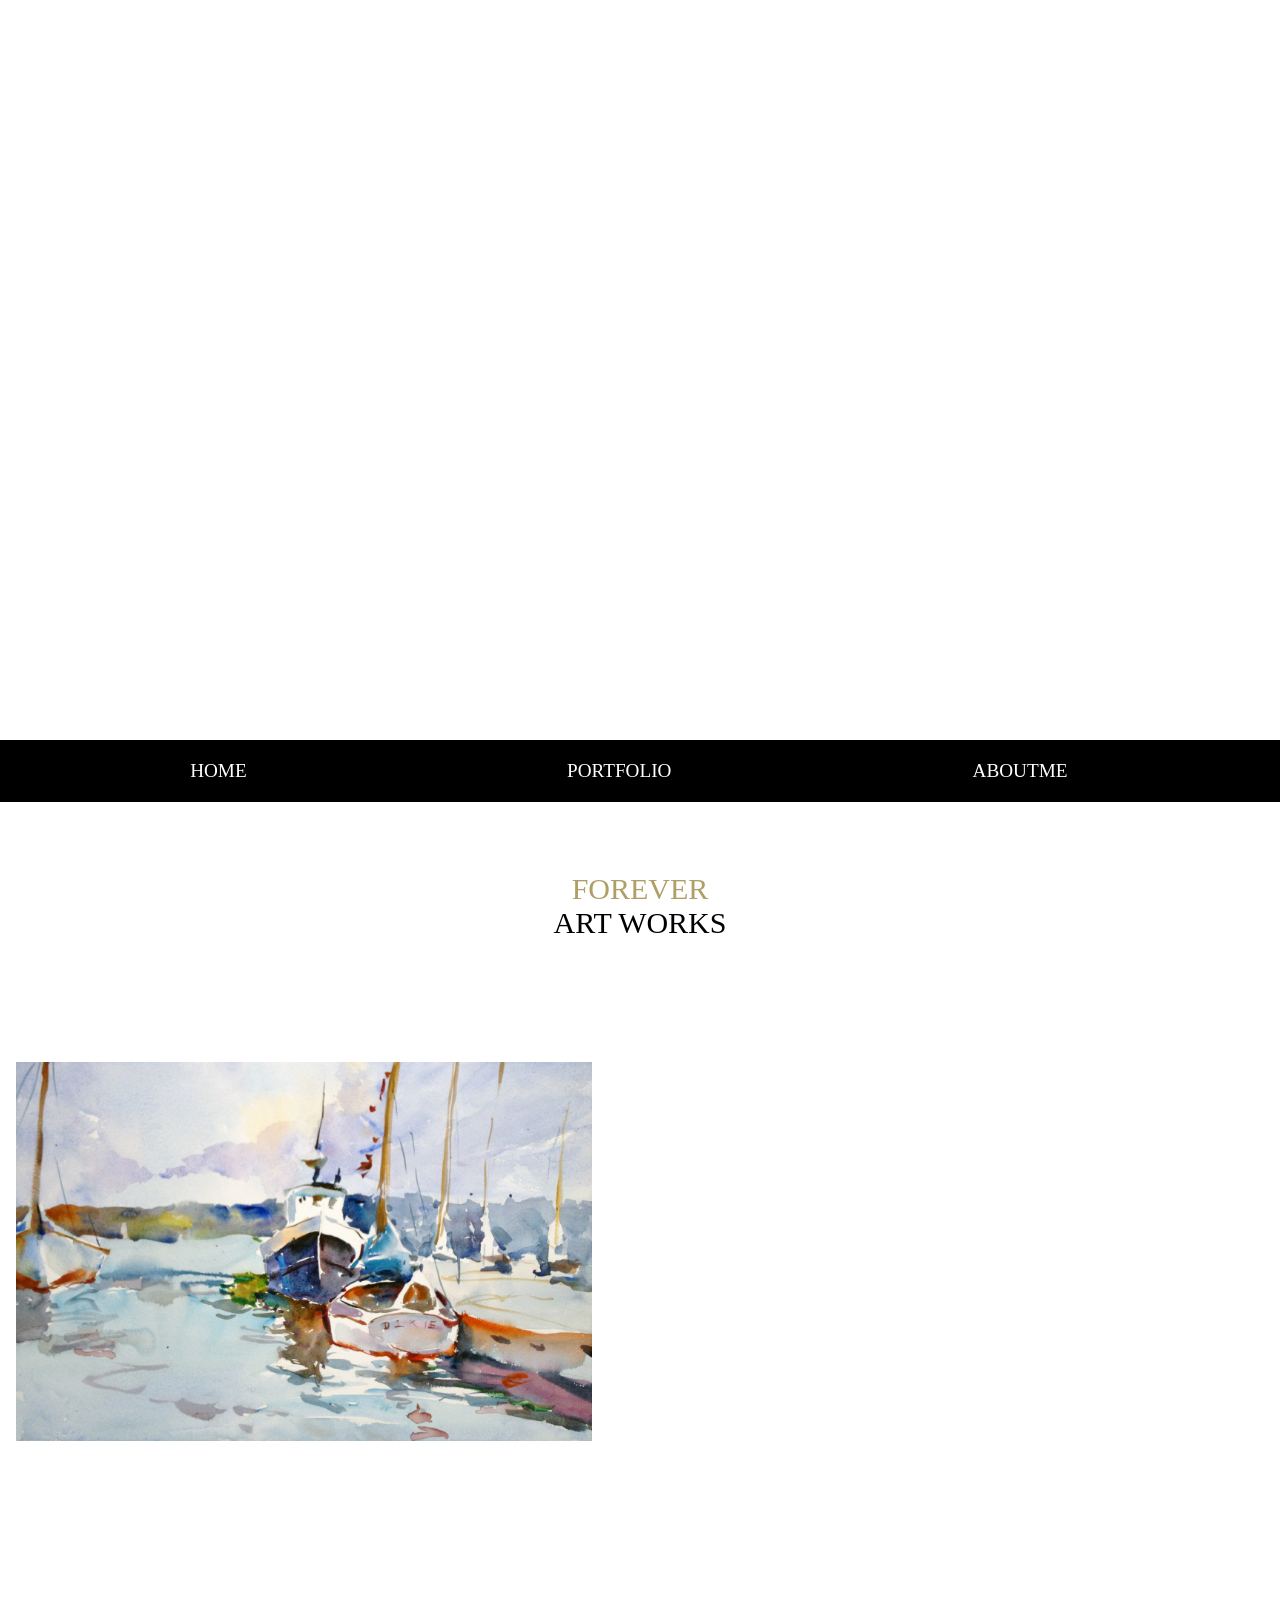
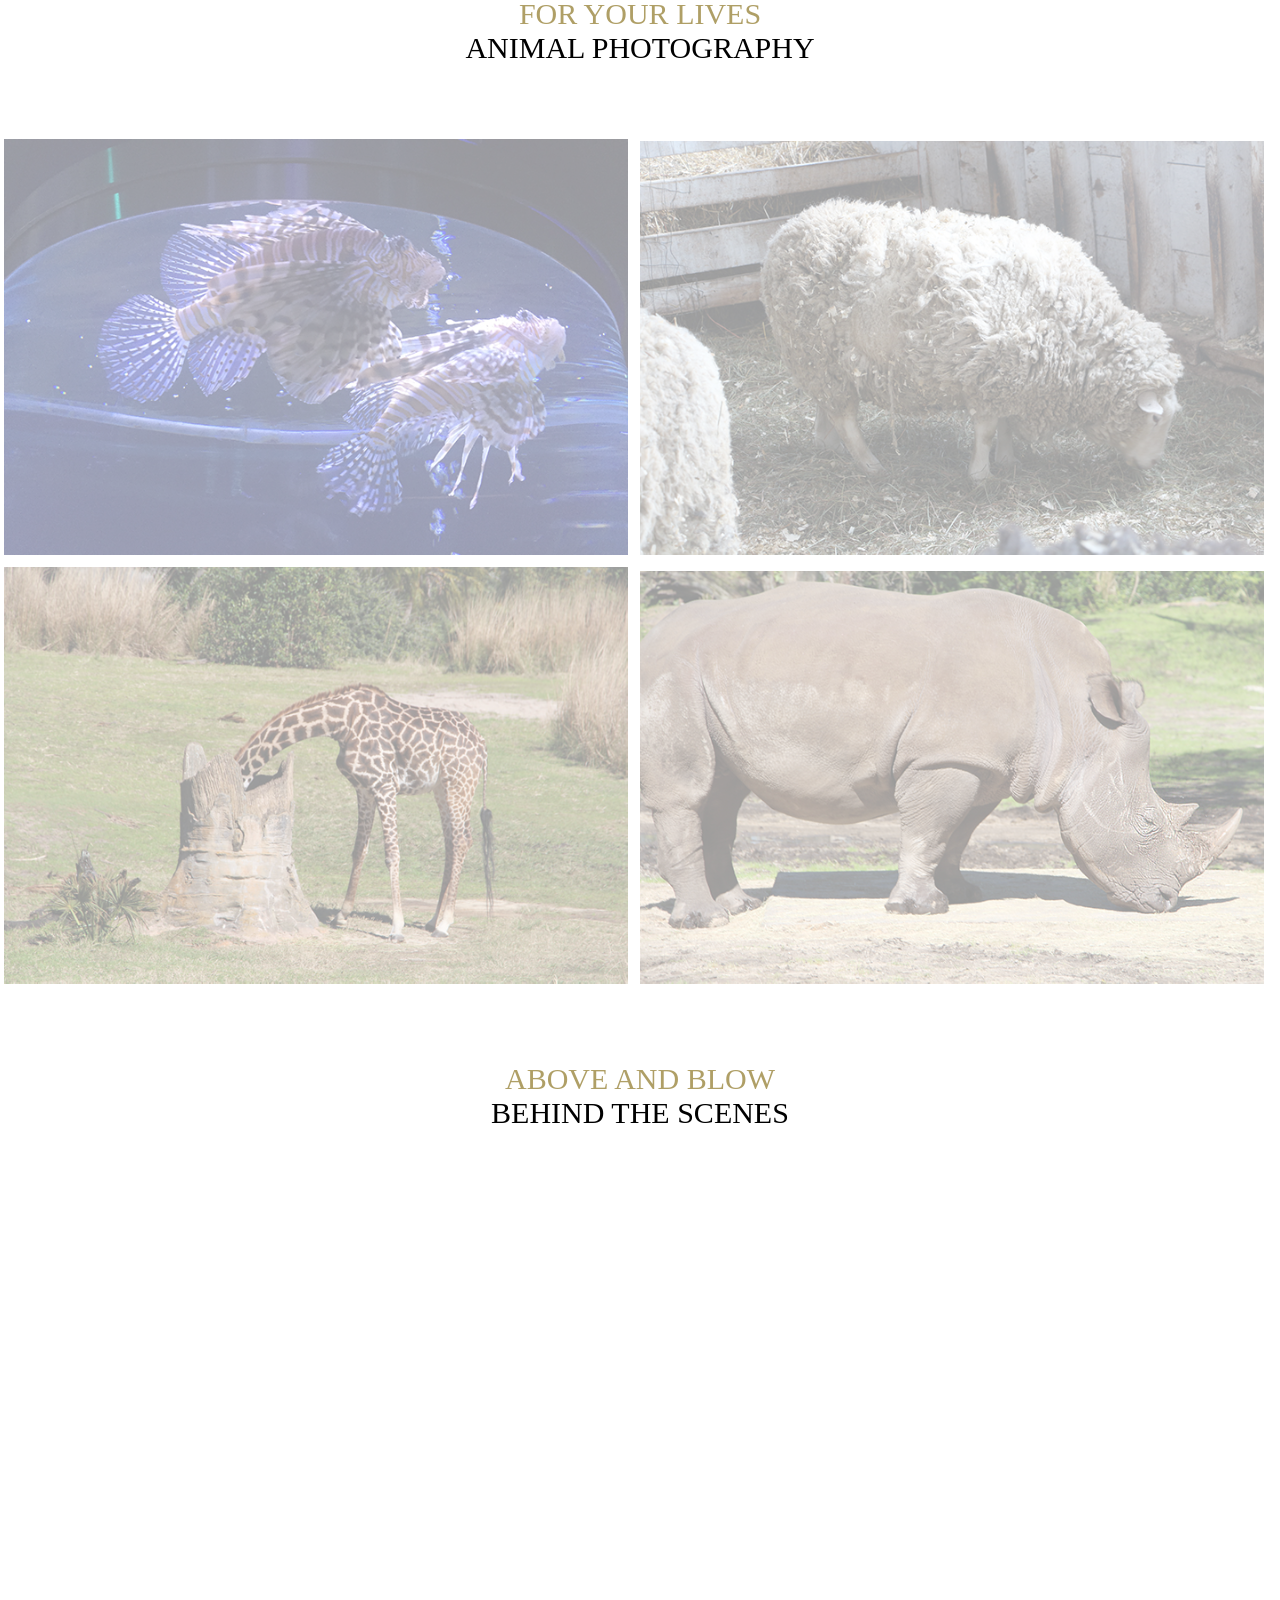
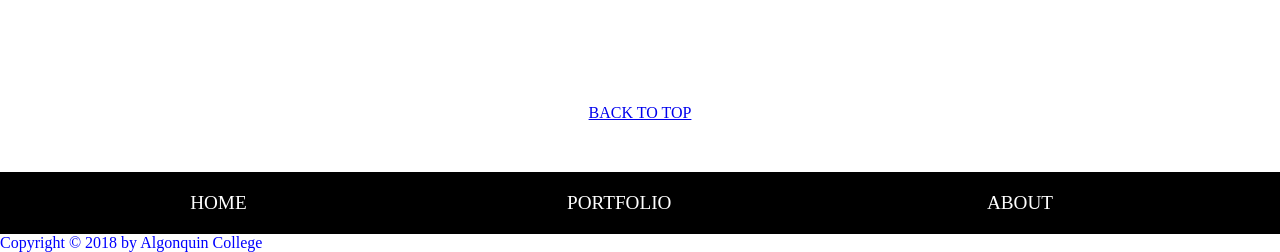
==== portfolio.html @ 582f24a5 "Completed midterm assignment" ====
<!DOCTYPE html>
<html lang="en">
<head>
    <meta charset="UTF-8">
    <title>Portfolio of Fangyun</title>
    <link rel="stylesheet" href="./css/min/main.css">
    <link href="https://fonts.googleapis.com/css?family=Black+Han+Sans|Poiret+One" rel="stylesheet">
</head>
<body>
        <h1>Portfolio of Fangyun</h1>
        <nav>
            <ul>
             <li><a href="./index.html">HOME</a></li>
             <li><a href="./portfolio.html">PORTFOLIO</a></li>
             <li><a href="./aboutme.html">ABOUTME</a></li>
            </ul>
        </nav>
    <h2>
        <div>FOREVER</div>
        <div>ART WORKS</div>
    </h2>

    <div class="p2">
        <picture>
            <img  src="img/IMG_4044.jpg" alt="">
        </picture>
        <picture>
            <img src="img/6.jpg" alt="">
        </picture>
         <picture>
            <img class="img1" src="./img/007.jpg" alt=""> 
        </picture>
        <picture>
            <img src="img/1(2).jpg" alt="">
        </picture>
        <picture>
            <img src="img/DSC_0004.jpg" alt="">
        </picture>
        <picture>
            <img src="img/DSC_0002.jpg" alt="">
        </picture>
    </div>
    <h2>
        <div>FOR YOUR LIVES</div>
        <div>ANIMAL PHOTOGRAPHY</div>
    </h2>
    <div class="p4">
       <picture>
            <img src="img/IMG_3475.jpg" alt="">
        </picture>
        <picture>
            <img src="img/IMG_8613.jpg" alt="">
        </picture>
        <picture>
            <img src="img/img-3947_orig.jpg" alt="">
        </picture>
        <picture>
            <img src="img/IMG_3927.jpg" alt="">
        </picture>
    </div>
    <h3>
       <div>ABOVE AND BLOW</div>
       <div>BEHIND THE SCENES</div>
    </h3>
    <div class="video"><iframe width="760" height="515" src="https://www.youtube.com/embed/rjXcK37ZVVE" frameborder="0" allow="autoplay; encrypted-media" allowfullscreen></iframe></div>
    <footer>
        <a href="./index.html">BACK TO TOP</a>
        <nav>
           <ul>
            <li><a href="./index.html">HOME</a></li>
            <li><a href="./portfolio.html">PORTFOLIO</a></li>
            <li><a href="./aboutme.html">ABOUT</a></li>
           </ul>
        </nav>
        <h4>Copyright © 2018 by Algonquin College</h4>
    </footer>
</body>
</html>
---- css/min/main.css ----
*{-webkit-box-sizing:border-box;box-sizing:border-box;margin:0;font-weight:lighter}h1{font-size:30px;font-family:Poiret One,cursive;color:#fff;font-weight:bolder;padding:170px 50px;position:relative;text-align:left;background-image:url(../../img/IMG_8304.jpg);background-size:cover;height:200px}nav{border:20px solid #000;background-color:#000}nav ul{padding:0}nav ul li{list-style:none;display:block;text-align:center}nav ul li a{font-size:1.2rem;text-decoration:none;color:#fff}nav ul li :visited{color:grey}nav ul li :hover{color:#af9f66;text-decoration:underline}h2,h3{text-align:center;margin:30px;font-size:20px}h2 div:first-child{color:#af9f66}.button{border-radius:30px;background-color:#af9f66;color:#fff;width:100%;height:45px;border:none}.container{width:130px;margin:0 auto}.button:hover{color:#af9f66;background-color:#fff}.p1{margin:30px;text-align:center}.p2 img{width:100%;display:block;margin:50px auto}.p3{text-align:center;padding:100px}.p4 img{width:100%;display:block;margin:50px auto;opacity:.4}.p4 :hover{opacity:1}h3 div:first-child{color:#af9f66}.video{text-align:center;margin:0 auto;width:100%}.video iframe{width:350px;height:250px;padding-bottom:10px;padding-left:5px;padding-right:5px}footer a{display:block;text-align:center}footer nav{margin-top:50px}h4{color:#00f}.container3{width:130px;margin:100px auto}h8,h9,h10{display:block}.about{text-align:center}.about-pic img{width:100%;margin-top:10px}@media (min-width:768px){h1{font-size:40px;background-image:url(../../img/IMG_8304.JPG);background-position:bottom;padding:370px 50px}nav ul li{display:inline-block;width:32%}h2,h3{font-size:30px}.p1,h2,h3{margin:70px}.p1{font-size:1.5rem}.p2 img{display:inline-block;width:45%;margin:1rem}.img1{padding-bottom:30px}.p3{font-size:2rem}.p4 img{display:inline-block;width:calc(50% - 1rem);margin:.25rem}.con-left{margin-left:50px}.con-left,form{display:inline-block;width:45%}form{margin-left:40px}.video{margin:0 auto;padding-bottom:150px}.video iframe{padding:0 10px;width:600px;height:350px}h8,h9,h10{font-size:1.5rem;display:block}.about{margin-left:200px;margin-right:200px}.about-pic img{display:inline-block;width:33%;margin-bottom:100px}}
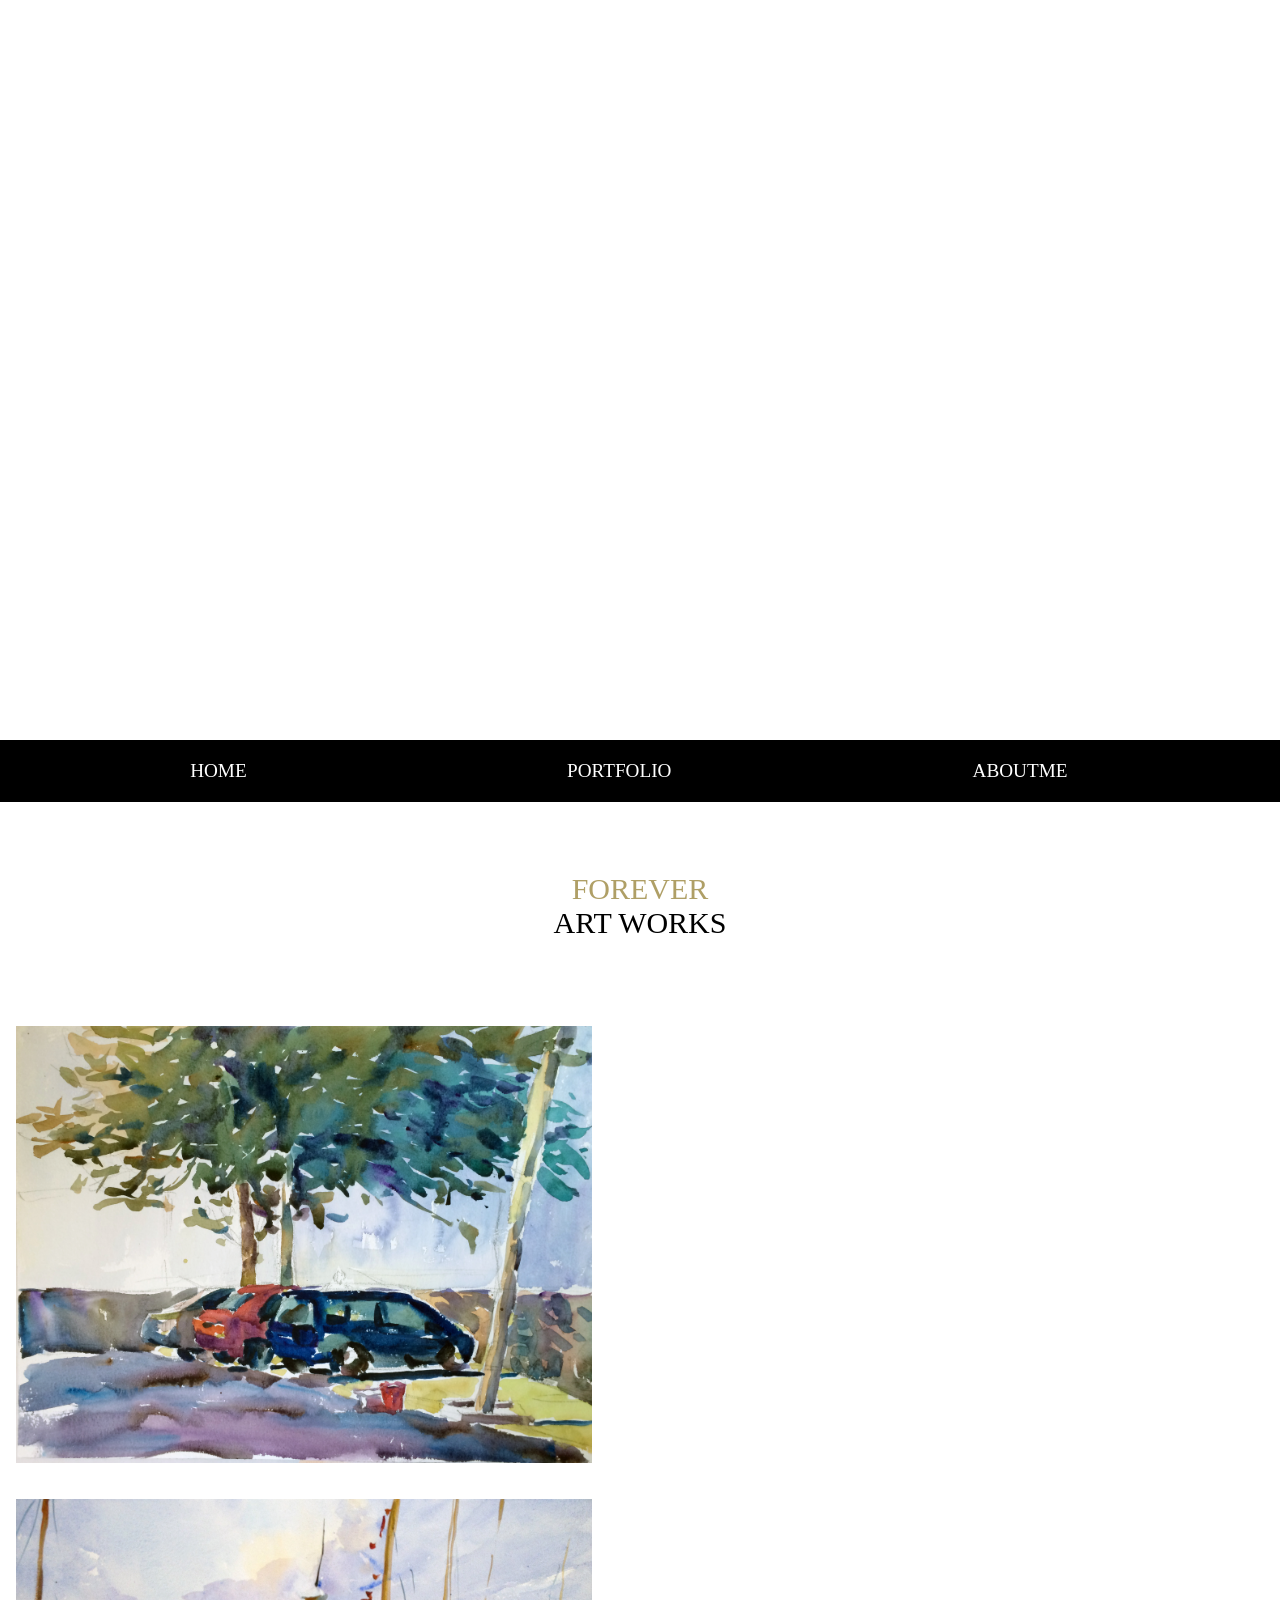
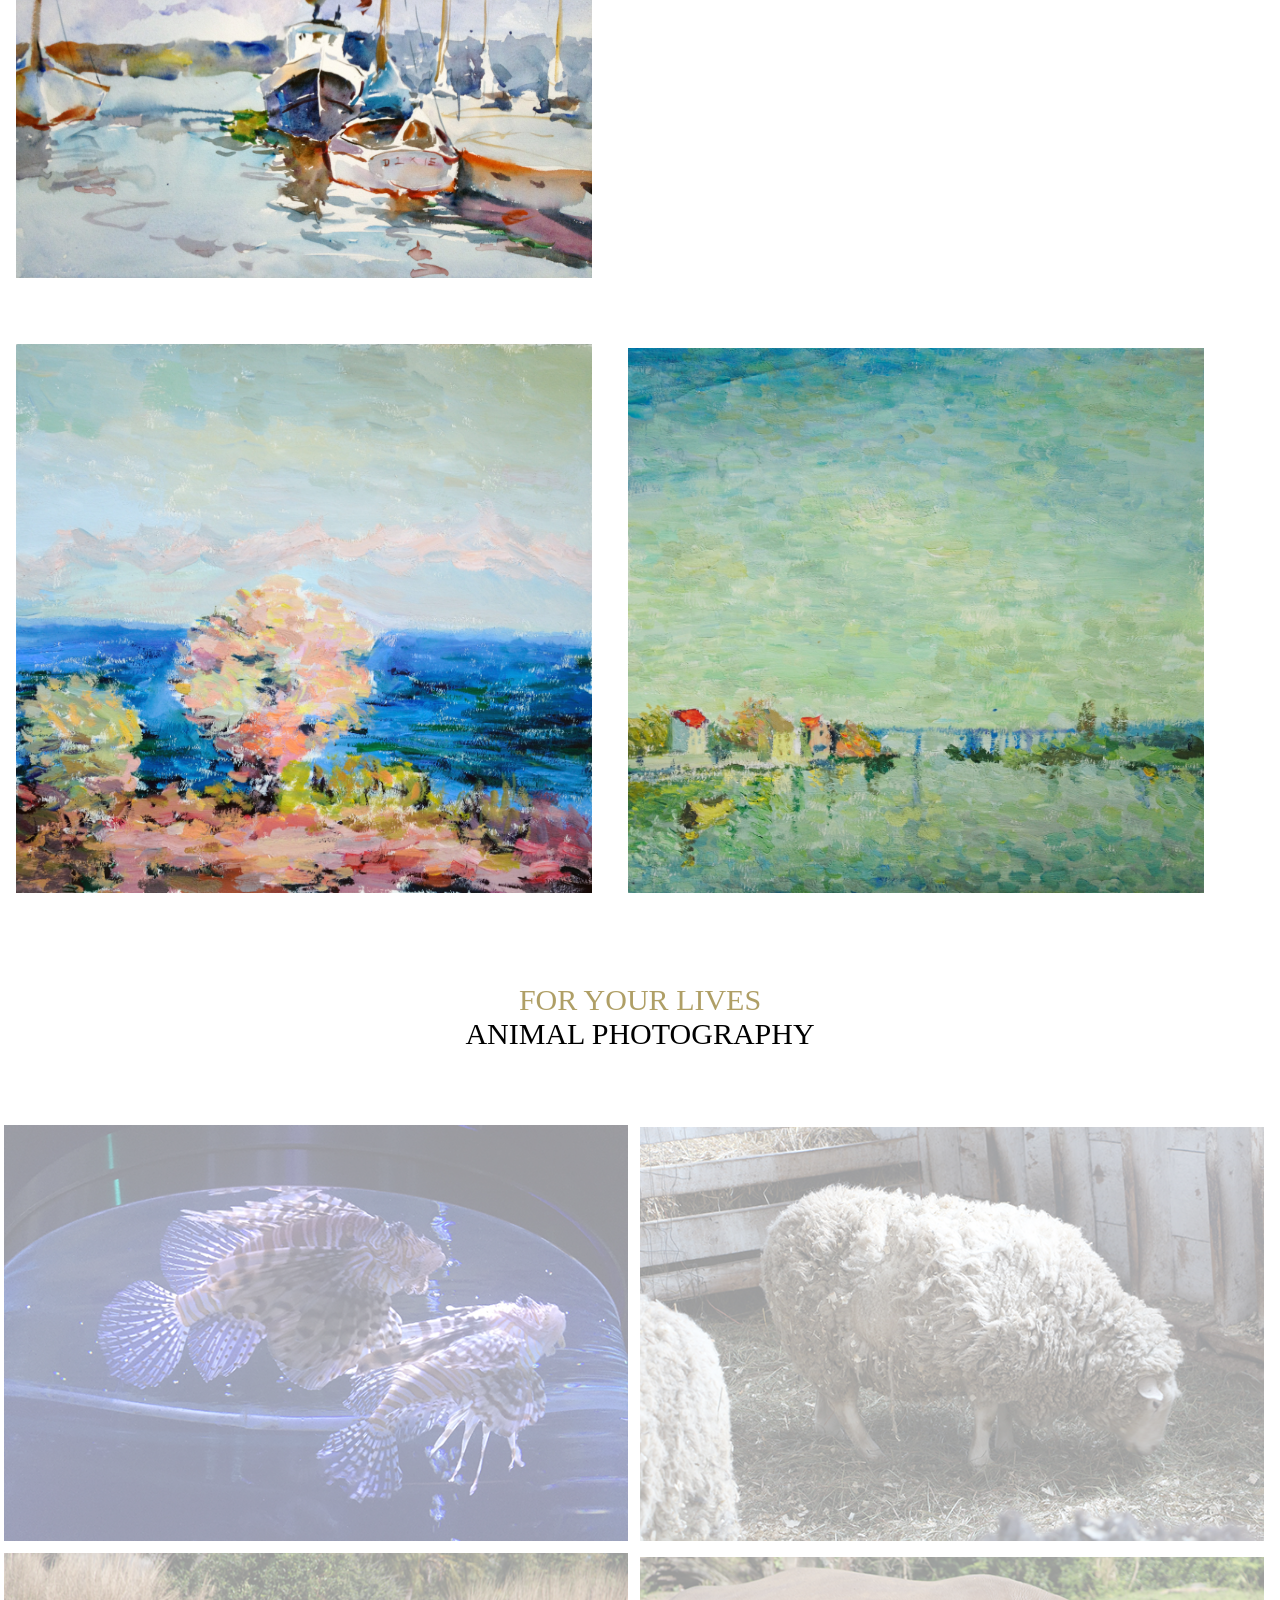
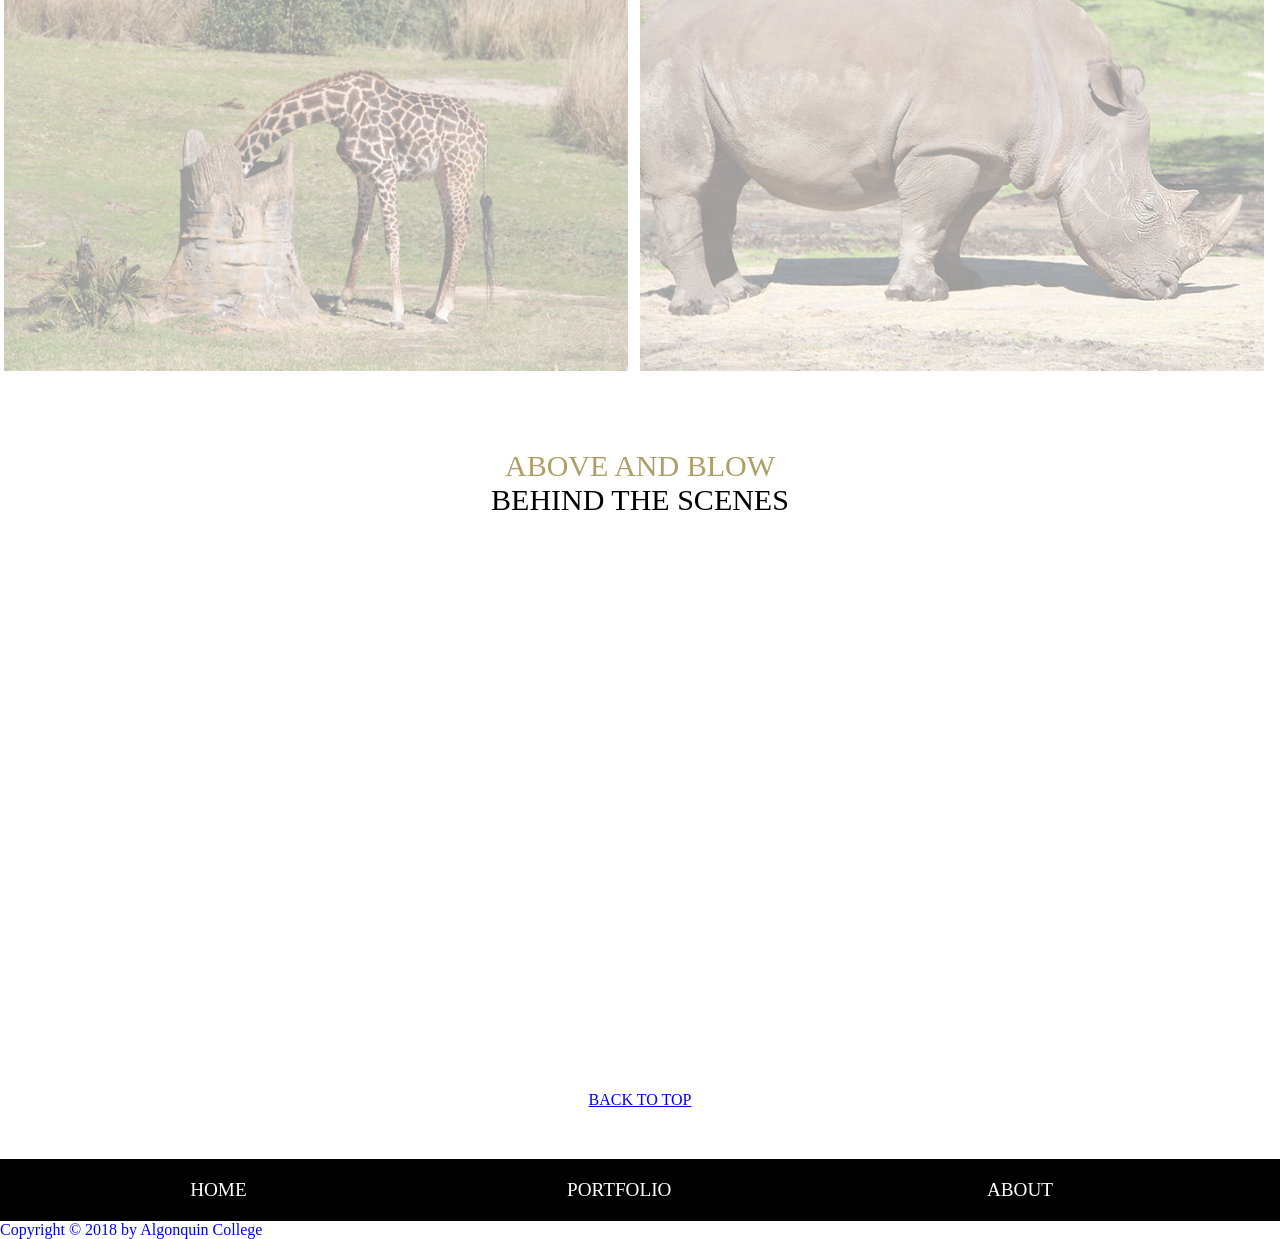
==== commit f8521b7d: "Completed Midterm Website Assignment" ====
--- a/portfolio.html
+++ b/portfolio.html
@@ -22,7 +22,7 @@
 
     <div class="p2">
         <picture>
-            <img  src="img/IMG_4044.jpg" alt="">
+            <img  src="img/IMG_4044.JPG" alt="">
         </picture>
         <picture>
             <img src="img/6.jpg" alt="">
@@ -34,10 +34,10 @@
             <img src="img/1(2).jpg" alt="">
         </picture>
         <picture>
-            <img src="img/DSC_0004.jpg" alt="">
+            <img src="img/DSC_0004.JPG" alt="">
         </picture>
         <picture>
-            <img src="img/DSC_0002.jpg" alt="">
+            <img src="img/DSC_0002.JPG" alt="">
         </picture>
     </div>
     <h2>
--- a/css/min/main.css
+++ b/css/min/main.css
@@ -1 +1 @@
-*{-webkit-box-sizing:border-box;box-sizing:border-box;margin:0;font-weight:lighter}h1{font-size:30px;font-family:Poiret One,cursive;color:#fff;font-weight:bolder;padding:170px 50px;position:relative;text-align:left;background-image:url(../../img/IMG_8304.jpg);background-size:cover;height:200px}nav{border:20px solid #000;background-color:#000}nav ul{padding:0}nav ul li{list-style:none;display:block;text-align:center}nav ul li a{font-size:1.2rem;text-decoration:none;color:#fff}nav ul li :visited{color:grey}nav ul li :hover{color:#af9f66;text-decoration:underline}h2,h3{text-align:center;margin:30px;font-size:20px}h2 div:first-child{color:#af9f66}.button{border-radius:30px;background-color:#af9f66;color:#fff;width:100%;height:45px;border:none}.container{width:130px;margin:0 auto}.button:hover{color:#af9f66;background-color:#fff}.p1{margin:30px;text-align:center}.p2 img{width:100%;display:block;margin:50px auto}.p3{text-align:center;padding:100px}.p4 img{width:100%;display:block;margin:50px auto;opacity:.4}.p4 :hover{opacity:1}h3 div:first-child{color:#af9f66}.video{text-align:center;margin:0 auto;width:100%}.video iframe{width:350px;height:250px;padding-bottom:10px;padding-left:5px;padding-right:5px}footer a{display:block;text-align:center}footer nav{margin-top:50px}h4{color:#00f}.container3{width:130px;margin:100px auto}h8,h9,h10{display:block}.about{text-align:center}.about-pic img{width:100%;margin-top:10px}@media (min-width:768px){h1{font-size:40px;background-image:url(../../img/IMG_8304.JPG);background-position:bottom;padding:370px 50px}nav ul li{display:inline-block;width:32%}h2,h3{font-size:30px}.p1,h2,h3{margin:70px}.p1{font-size:1.5rem}.p2 img{display:inline-block;width:45%;margin:1rem}.img1{padding-bottom:30px}.p3{font-size:2rem}.p4 img{display:inline-block;width:calc(50% - 1rem);margin:.25rem}.con-left{margin-left:50px}.con-left,form{display:inline-block;width:45%}form{margin-left:40px}.video{margin:0 auto;padding-bottom:150px}.video iframe{padding:0 10px;width:600px;height:350px}h8,h9,h10{font-size:1.5rem;display:block}.about{margin-left:200px;margin-right:200px}.about-pic img{display:inline-block;width:33%;margin-bottom:100px}}+*{-webkit-box-sizing:border-box;box-sizing:border-box;margin:0;font-weight:lighter}h1{font-size:30px;font-family:Poiret One,cursive;color:#fff;font-weight:bolder;padding:170px 50px;position:relative;text-align:left;background-image:url(../../img/IMG_8304.JPG);background-size:cover;height:200px}nav{border:20px solid #000;background-color:#000}nav ul{padding:0}nav ul li{list-style:none;display:block;text-align:center}nav ul li a{font-size:1.2rem;text-decoration:none;color:#fff}nav ul li :visited{color:grey}nav ul li :hover{color:#af9f66;text-decoration:underline}h2,h3{text-align:center;margin:30px;font-size:20px}h2 div:first-child{color:#af9f66}.button{border-radius:30px;background-color:#af9f66;color:#fff;width:100%;height:45px;border:none}.container{width:130px;margin:0 auto}.button:hover{color:#af9f66;background-color:#fff}.p1{margin:30px;text-align:center}.p2 img{width:100%;display:block;margin:50px auto}.p3{text-align:center;padding:100px}.p4 img{width:100%;display:block;margin:50px auto;opacity:.4}.p4 :hover{opacity:1}h3 div:first-child{color:#af9f66}.video{text-align:center;margin:0 auto;width:100%}.video iframe{width:350px;height:250px;padding-bottom:10px;padding-left:5px;padding-right:5px}footer a{display:block;text-align:center}footer nav{margin-top:50px}h4{color:#00f}.container3{width:130px;margin:100px auto}h8,h9,h10{display:block}.about{text-align:center}.about-pic img{width:100%;margin-top:10px}@media (min-width:768px){h1{font-size:40px;background-image:url(../../img/IMG_8304.JPG);background-position:bottom;padding:370px 50px}nav ul li{display:inline-block;width:32%}h2,h3{font-size:30px}.p1,h2,h3{margin:70px}.p1{font-size:1.5rem}.p2 img{display:inline-block;width:45%;margin:1rem}.img1{padding-bottom:30px}.p3{font-size:2rem}.p4 img{display:inline-block;width:calc(50% - 1rem);margin:.25rem}.con-left{margin-left:50px}.con-left,form{display:inline-block;width:45%}form{margin-left:40px}.video{margin:0 auto;padding-bottom:150px}.video iframe{padding:0 10px;width:600px;height:350px}h8,h9,h10{font-size:1.5rem;display:block}.about{margin-left:200px;margin-right:200px}.about-pic img{display:inline-block;width:33%;margin-bottom:100px}}
